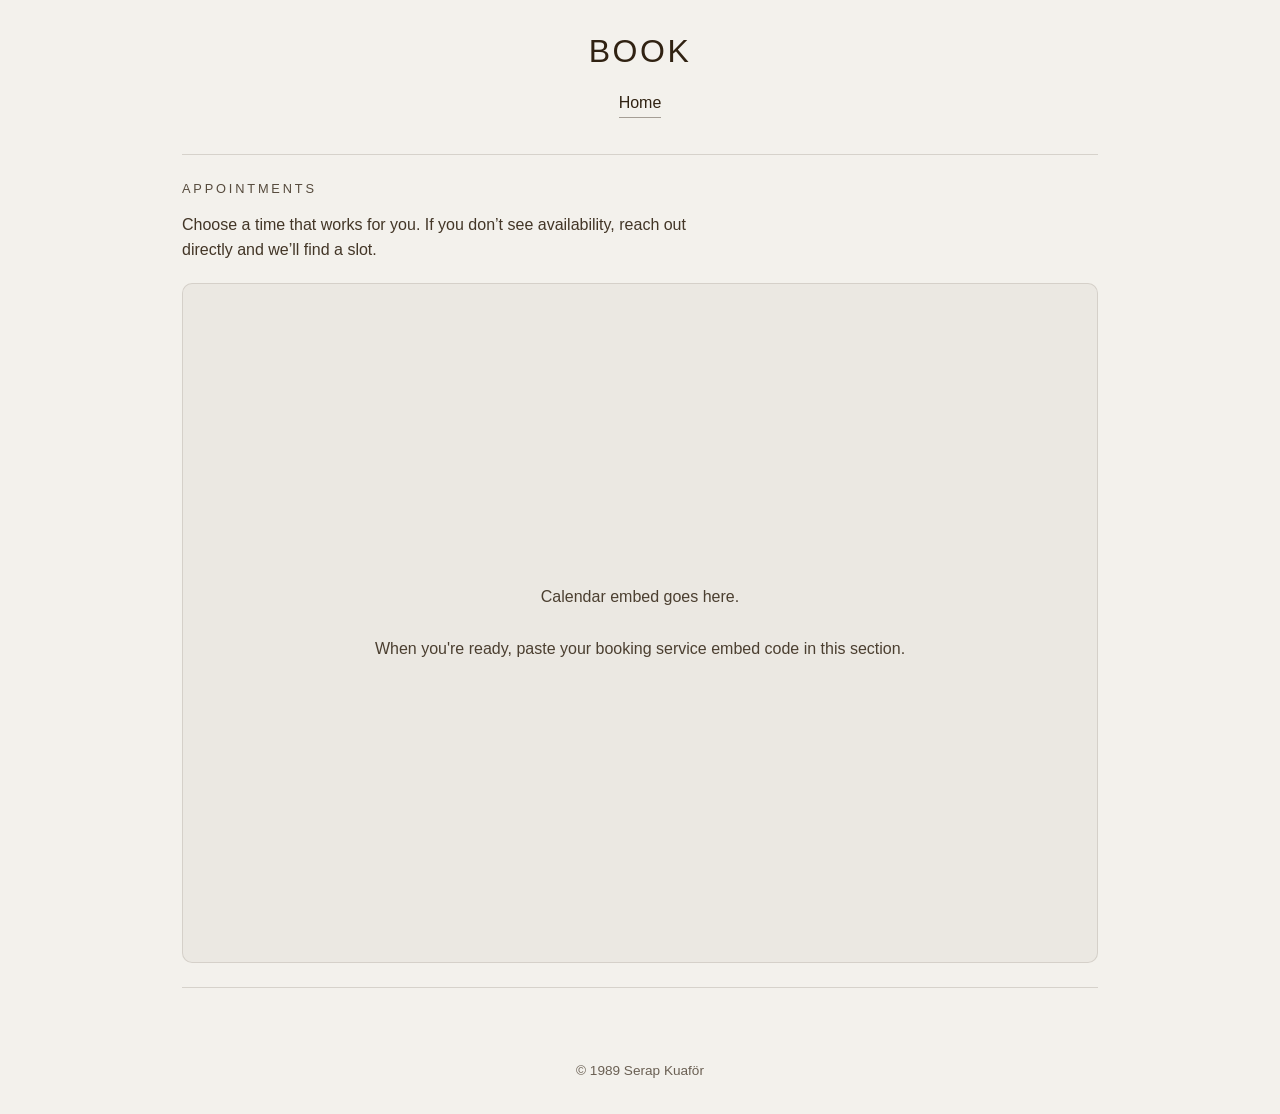
==== book.html @ 49e382fd "Create book.html" ====
<!DOCTYPE html>
<html lang="en">
<head>
  <meta charset="UTF-8" />
  <meta name="viewport" content="width=device-width, initial-scale=1.0" />
  <title>Book — Serap Kuaför</title>

  <style>
    * { box-sizing: border-box; margin: 0; padding: 0; }

    body {
      font-family: -apple-system, BlinkMacSystemFont, "Helvetica Neue", Helvetica, Arial, sans-serif;
      background: #f3f1ec;
      color: #302212;
      line-height: 1.6;
    }

    header {
      padding: 1.6rem 2rem 1rem;
      text-align: center;
    }

    h1 {
      font-size: clamp(1.4rem, 2.6vw, 2rem);
      font-weight: 500;
      letter-spacing: 0.08em;
      text-transform: uppercase;
    }

    .nav {
      margin-top: 0.8rem;
      display: flex;
      justify-content: center;
      gap: 1rem;
      flex-wrap: wrap;
    }

    a {
      color: #302212;
      text-decoration: none;
      border-bottom: 1px solid rgba(48,34,18,0.4);
      padding-bottom: 2px;
    }

    a:hover {
      border-bottom-color: rgba(48,34,18,0.9);
    }

    main {
      max-width: 980px;
      margin: 0 auto;
      padding: 1.25rem 2rem 3rem;
    }

    .card {
      border-top: 1px solid rgba(48,34,18,0.15);
      border-bottom: 1px solid rgba(48,34,18,0.15);
      padding: 1.5rem 0;
    }

    .label {
      font-size: 0.8rem;
      letter-spacing: 0.22em;
      text-transform: uppercase;
      opacity: 0.8;
      margin-bottom: 0.75rem;
    }

    .note {
      max-width: 62ch;
      opacity: 0.9;
      margin-bottom: 1.25rem;
    }

    .embed {
      width: 100%;
      min-height: 680px; /* gives it that “calendar page” feel */
      background: rgba(48,34,18,0.04);
      border: 1px solid rgba(48,34,18,0.12);
      border-radius: 10px;
      display: grid;
      place-items: center;
      padding: 1rem;
    }

    .embed p {
      max-width: 60ch;
      text-align: center;
      opacity: 0.85;
    }

    footer {
      padding: 1.5rem 2rem 2rem;
      text-align: center;
      font-size: 0.85rem;
      color: rgba(48,34,18,0.7);
    }
  </style>
</head>

<body>
  <header>
    <h1>Book</h1>
    <div class="nav">
      <a href="index.html">Home</a>
    </div>
  </header>

  <main>
    <section class="card">
      <div class="label">Appointments</div>
      <p class="note">
        Choose a time that works for you. If you don’t see availability, reach out directly and we’ll find a slot.
      </p>

      <!-- Replace this box with your booking platform embed (Calendly/Fresha/Square/Acuity/etc.) -->
      <div class="embed">
        <p>
          Calendar embed goes here.<br><br>
          When you're ready, paste your booking service embed code in this section.
        </p>
      </div>
    </section>
  </main>

  <footer>© 1989 Serap Kuaför</footer>
</body>
</html>
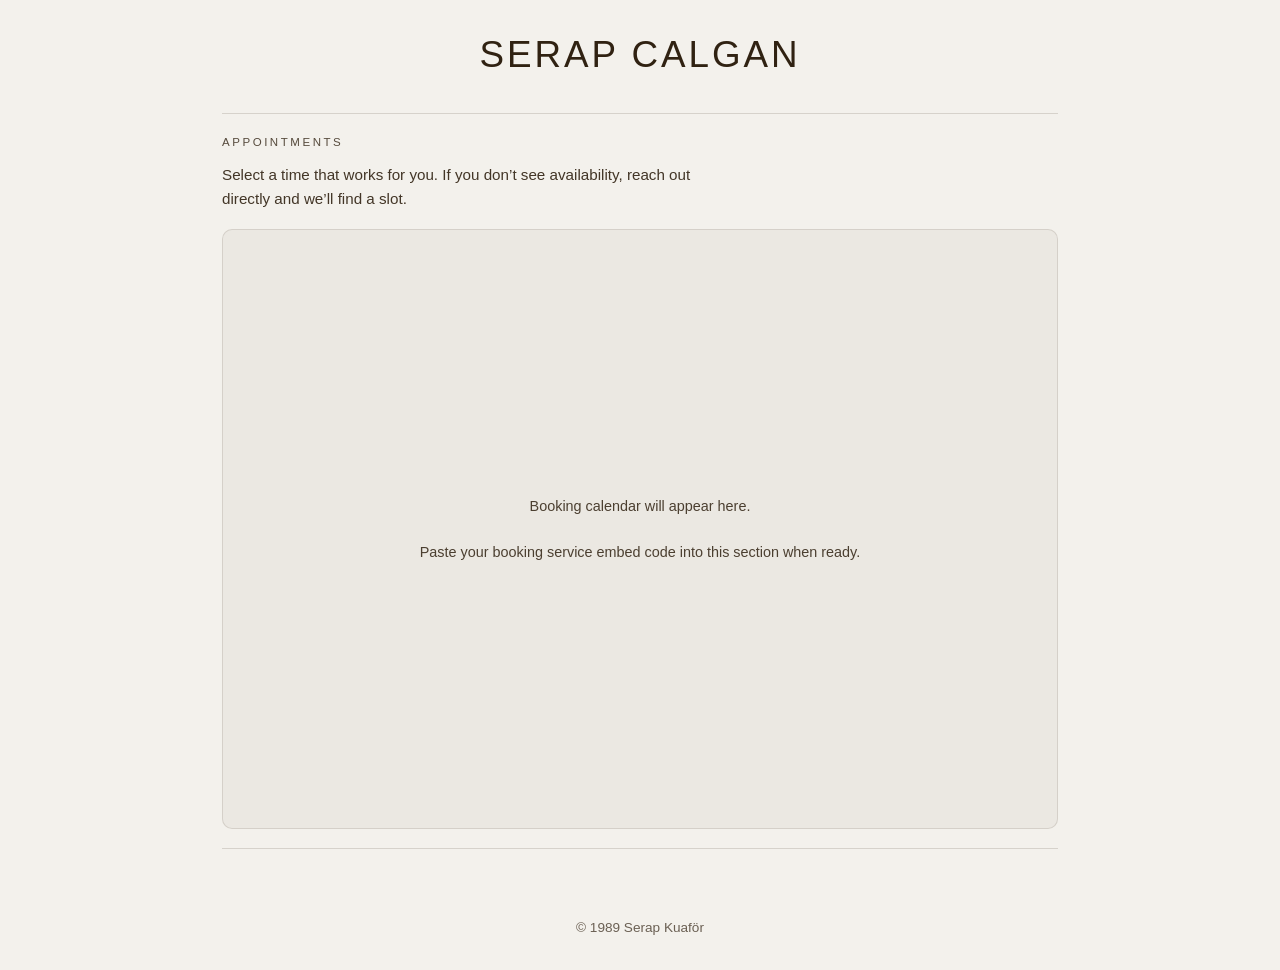
==== commit 50428646: "Update book.html" ====
--- a/book.html
+++ b/book.html
@@ -3,7 +3,7 @@
 <head>
   <meta charset="UTF-8" />
   <meta name="viewport" content="width=device-width, initial-scale=1.0" />
-  <title>Book — Serap Kuaför</title>
+  <title>Serap Calgan — Book</title>
 
   <style>
     * { box-sizing: border-box; margin: 0; padding: 0; }
@@ -15,66 +15,60 @@
       line-height: 1.6;
     }
 
+    /* HEADER — matches home scale */
     header {
-      padding: 1.6rem 2rem 1rem;
       text-align: center;
+      padding: 1.6rem 2rem 0.8rem;
     }
 
     h1 {
-      font-size: clamp(1.4rem, 2.6vw, 2rem);
+      font-size: clamp(1.7rem, 3vw, 2.3rem);
       font-weight: 500;
       letter-spacing: 0.08em;
       text-transform: uppercase;
     }
 
-    .nav {
-      margin-top: 0.8rem;
-      display: flex;
-      justify-content: center;
-      gap: 1rem;
-      flex-wrap: wrap;
+    h1 a {
+      color: inherit;
+      text-decoration: none;
     }
 
-    a {
-      color: #302212;
-      text-decoration: none;
-      border-bottom: 1px solid rgba(48,34,18,0.4);
-      padding-bottom: 2px;
+    h1 a:hover {
+      opacity: 0.8;
     }
 
-    a:hover {
-      border-bottom-color: rgba(48,34,18,0.9);
+    /* MAIN CONTENT */
+    main {
+      max-width: 900px;
+      margin: 0 auto;
+      padding: 1rem 2rem 3rem;
     }
 
-    main {
-      max-width: 980px;
-      margin: 0 auto;
-      padding: 1.25rem 2rem 3rem;
-    }
-
-    .card {
+    .section {
       border-top: 1px solid rgba(48,34,18,0.15);
       border-bottom: 1px solid rgba(48,34,18,0.15);
-      padding: 1.5rem 0;
+      padding: 1.2rem 0;
     }
 
     .label {
-      font-size: 0.8rem;
+      font-size: 0.72rem;
       letter-spacing: 0.22em;
       text-transform: uppercase;
       opacity: 0.8;
-      margin-bottom: 0.75rem;
+      margin-bottom: 0.7rem;
     }
 
     .note {
-      max-width: 62ch;
+      max-width: 60ch;
+      font-size: 0.95rem;
       opacity: 0.9;
-      margin-bottom: 1.25rem;
+      margin-bottom: 1.1rem;
     }
 
+    /* EMBED PLACEHOLDER */
     .embed {
       width: 100%;
-      min-height: 680px; /* gives it that “calendar page” feel */
+      min-height: 600px;
       background: rgba(48,34,18,0.04);
       border: 1px solid rgba(48,34,18,0.12);
       border-radius: 10px;
@@ -84,13 +78,14 @@
     }
 
     .embed p {
-      max-width: 60ch;
+      max-width: 56ch;
       text-align: center;
+      font-size: 0.9rem;
       opacity: 0.85;
     }
 
     footer {
-      padding: 1.5rem 2rem 2rem;
+      padding: 1.2rem 2rem 2rem;
       text-align: center;
       font-size: 0.85rem;
       color: rgba(48,34,18,0.7);
@@ -99,30 +94,32 @@
 </head>
 
 <body>
+
   <header>
-    <h1>Book</h1>
-    <div class="nav">
-      <a href="index.html">Home</a>
-    </div>
+    <!-- Clicking title returns home -->
+    <h1><a href="index.html">Serap Calgan</a></h1>
   </header>
 
   <main>
-    <section class="card">
+    <section class="section">
       <div class="label">Appointments</div>
       <p class="note">
-        Choose a time that works for you. If you don’t see availability, reach out directly and we’ll find a slot.
+        Select a time that works for you. If you don’t see availability, reach out directly and we’ll find a slot.
       </p>
 
-      <!-- Replace this box with your booking platform embed (Calendly/Fresha/Square/Acuity/etc.) -->
+      <!-- Replace this with your booking platform embed -->
       <div class="embed">
         <p>
-          Calendar embed goes here.<br><br>
-          When you're ready, paste your booking service embed code in this section.
+          Booking calendar will appear here.<br><br>
+          Paste your booking service embed code into this section when ready.
         </p>
       </div>
     </section>
   </main>
 
-  <footer>© 1989 Serap Kuaför</footer>
+  <footer>
+    © 1989 Serap Kuaför
+  </footer>
+
 </body>
 </html>
